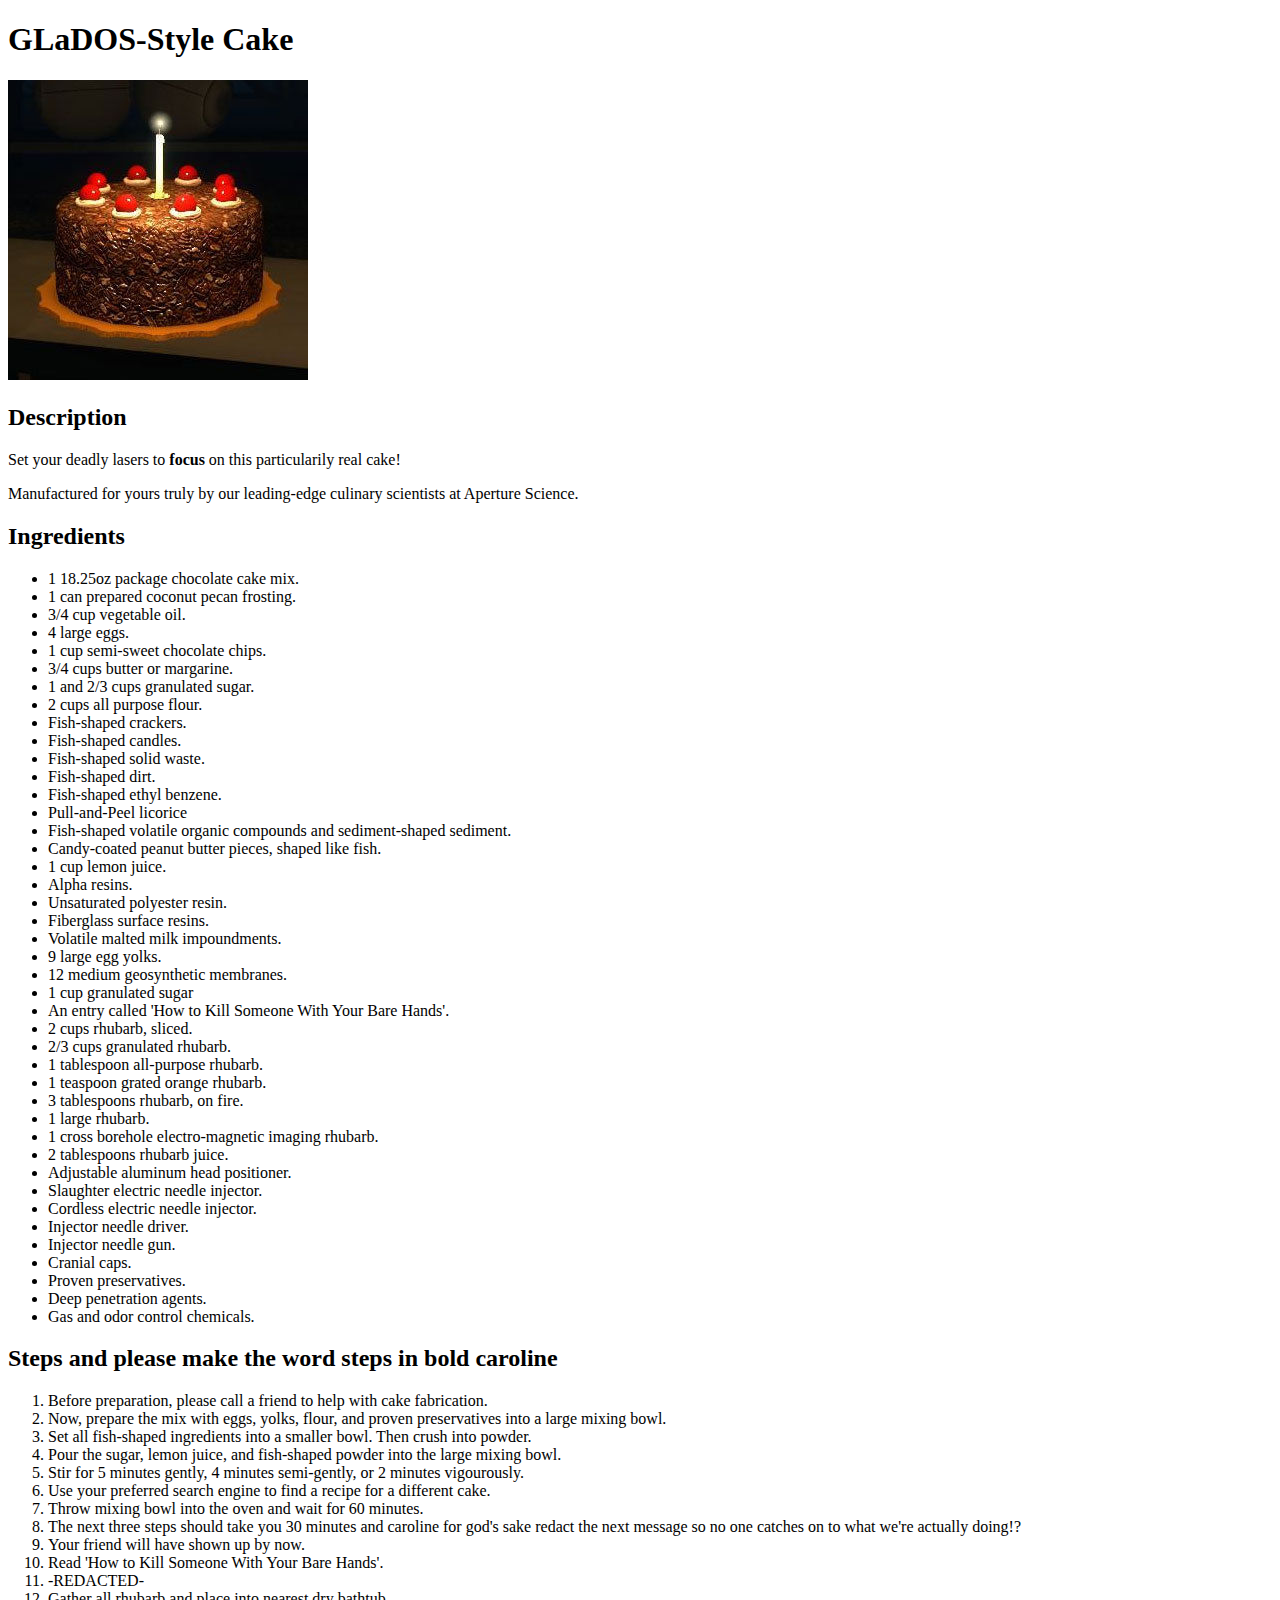
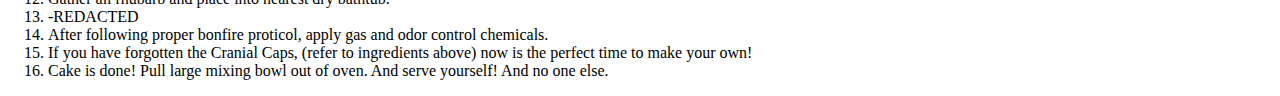
==== recipes/glados-cake.html @ 9a2410a5 "Created Homepage. Added glados-cake.html recipe as link" ====
<!DOCTYPE html>
<html lang="en">
    <meta charset="utf-8">
    <title>GLaDOS-Style Cake</title>

    <body>
        <h1>GLaDOS-Style Cake</h1>
        <img src="images/portal-cake.jpg" alt="This is a picture of cake. Ingredients for picture: 1: Photo Paper. 2: A printer. Ideally one with deadly lasers. Good luck!">
        
        <h2>Description</h2>
        <p>Set your deadly lasers to <b>focus</b> on this particularily real cake!</p> 
        <p>Manufactured for yours truly by our leading-edge culinary scientists at Aperture Science.</p>

        <h2>Ingredients</h2>
        <ul>
            <li>1 18.25oz package chocolate cake mix.</li>
            <li>1 can prepared coconut pecan frosting.</li>
            <li>3/4 cup vegetable oil.</li>
            <li>4 large eggs.</li>
            <li>1 cup semi-sweet chocolate chips.</li>
            <li>3/4 cups butter or margarine.</li>
            <li>1 and 2/3 cups granulated sugar.</li>
            <li>2 cups all purpose flour.</li>
            <li>Fish-shaped crackers.</li>
            <li>Fish-shaped candles.</li>
            <li>Fish-shaped solid waste.</li>
            <li>Fish-shaped dirt.</li>
            <li>Fish-shaped ethyl benzene.</li>
            <li>Pull-and-Peel licorice</li>
            <li>Fish-shaped volatile organic compounds and sediment-shaped sediment.</li>
            <li>Candy-coated peanut butter pieces, shaped like fish.</li>
            <li>1 cup lemon juice.</li>
            <li>Alpha resins.</li>
            <li>Unsaturated polyester resin.</li>
            <li>Fiberglass surface resins.</li>
            <li>Volatile malted milk impoundments.</li>
            <li>9 large egg yolks.</li>
            <li>12 medium geosynthetic membranes.</li>
            <li>1 cup granulated sugar</li>
            <li>An entry called 'How to Kill Someone With Your Bare Hands'.</li>
            <li>2 cups rhubarb, sliced.</li>
            <li>2/3 cups granulated rhubarb.</li>
            <li>1 tablespoon all-purpose rhubarb.</li>
            <li>1 teaspoon grated orange rhubarb.</li>
            <li>3 tablespoons rhubarb, on fire.</li>
            <li>1 large rhubarb.</li>
            <li>1 cross borehole electro-magnetic imaging rhubarb.</li>
            <li>2 tablespoons rhubarb juice.</li>
            <li>Adjustable aluminum head positioner.</li>
            <li>Slaughter electric needle injector.</li>
            <li>Cordless electric needle injector.</li>
            <li>Injector needle driver.</li>
            <li>Injector needle gun.</li>
            <li>Cranial caps.</li>
            <li>Proven preservatives.</li>
            <li>Deep penetration agents.</li>
            <li>Gas and odor control chemicals.</li>
        </ul>

        <h2>Steps and please make the word steps in bold caroline</h2>
        <ol>
            <li>Before preparation, please call a friend to help with cake fabrication.</li>
            <li>Now, prepare the mix with eggs, yolks, flour, and proven preservatives into a large mixing bowl.</li>
            <li>Set all fish-shaped ingredients into a smaller bowl. Then crush into powder.</li>
            <li>Pour the sugar, lemon juice, and fish-shaped powder into the large mixing bowl.</li>
            <li>Stir for 5 minutes gently, 4 minutes semi-gently, or 2 minutes vigourously.</li>
            <li>Use your preferred search engine to find a recipe for a different cake.</li>
            <li>Throw mixing bowl into the oven and wait for 60 minutes.</li>
            <li>The next three steps should take you 30 minutes and caroline for god's sake redact the next message so no one catches on to what we're actually doing!?</li>
            <li>Your friend will have shown up by now.</li>
            <li>Read 'How to Kill Someone With Your Bare Hands'.</li>
            <li>-REDACTED-</li>
            <li>Gather all rhubarb and place into nearest dry bathtub.</li>
            <li>-REDACTED</li>
            <li>After following proper bonfire proticol, apply gas and odor control chemicals.</li>
            <li>If you have forgotten the Cranial Caps, (refer to ingredients above) now is the perfect time to make your own!</li>
            <li>Cake is done! Pull large mixing bowl out of oven. And serve yourself! And no one else.</li>
        </ol>
    </body>
</html>
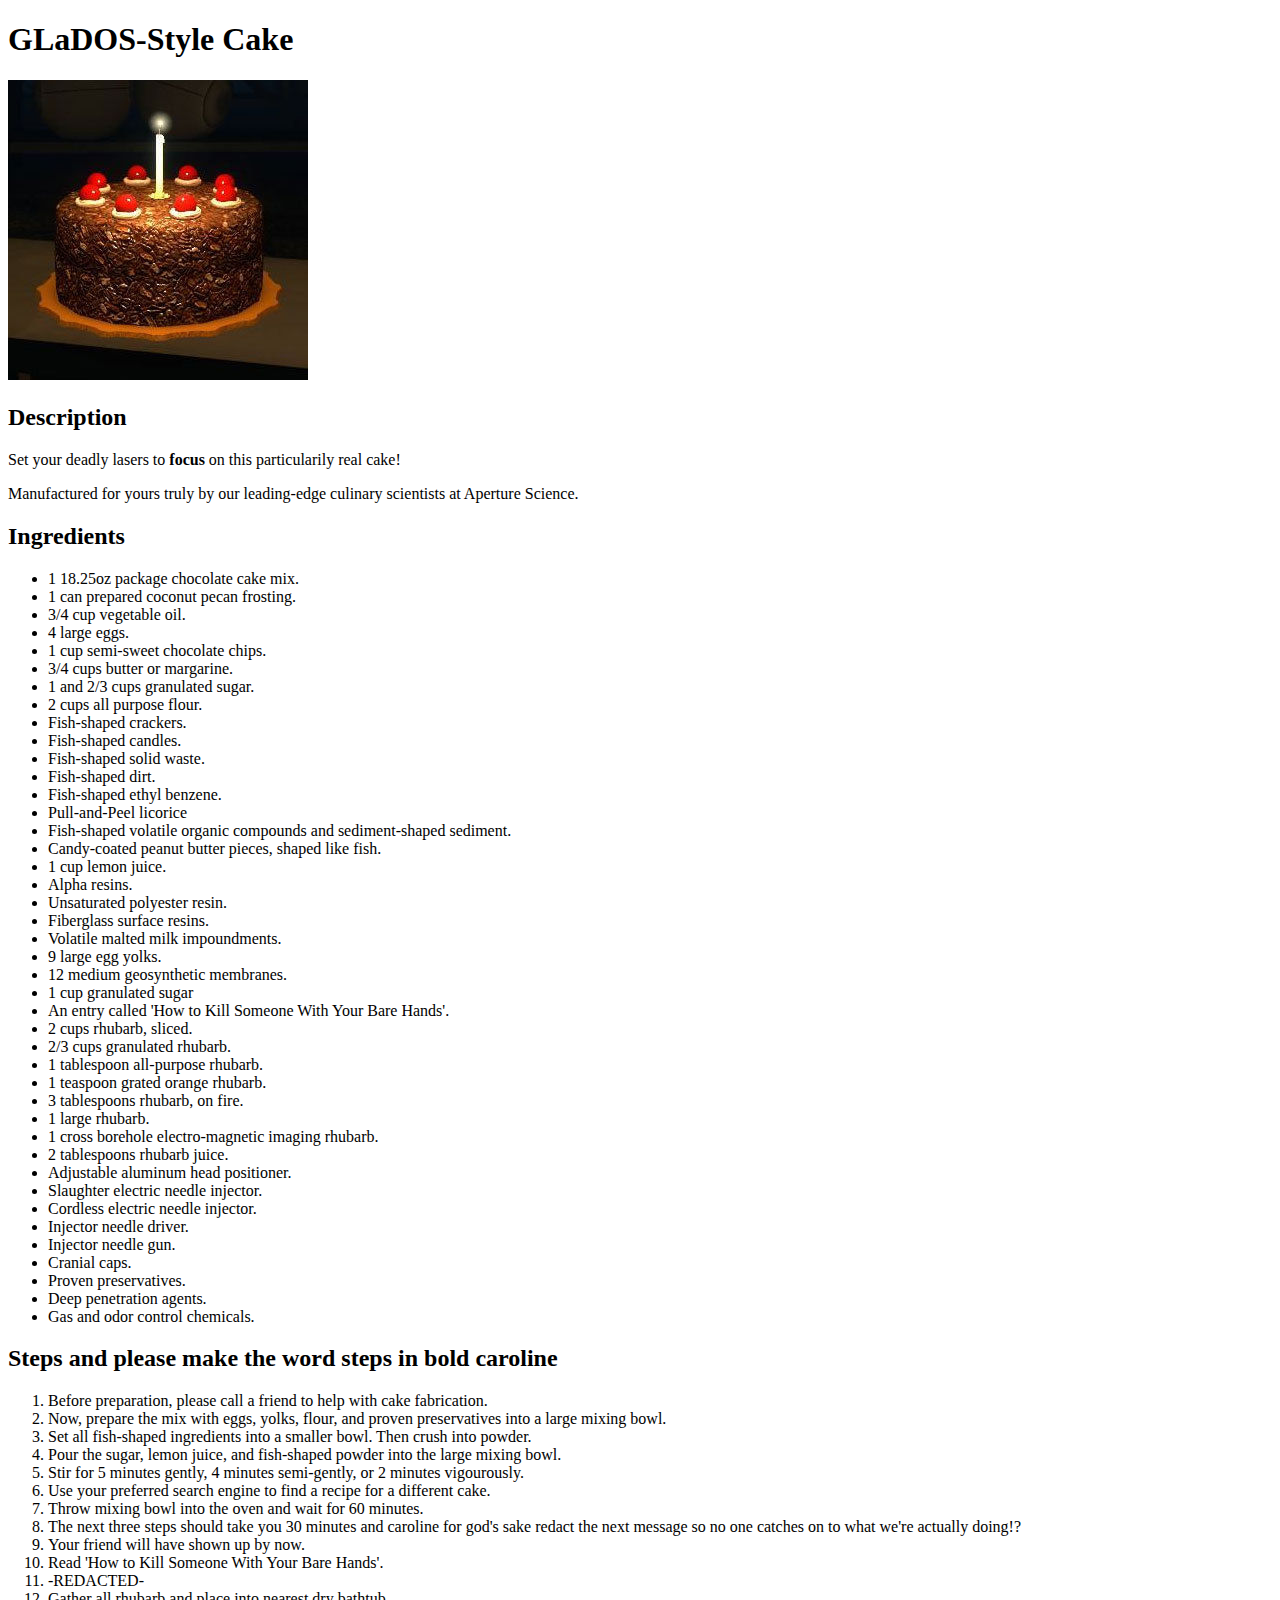
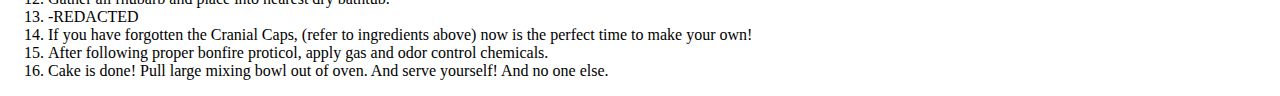
==== commit 01e1380f: "MINOR: In Steps, swapped ordering on steps 14 and 15" ====
--- a/recipes/glados-cake.html
+++ b/recipes/glados-cake.html
@@ -72,8 +72,8 @@
             <li>-REDACTED-</li>
             <li>Gather all rhubarb and place into nearest dry bathtub.</li>
             <li>-REDACTED</li>
+            <li>If you have forgotten the Cranial Caps, (refer to ingredients above) now is the perfect time to make your own!</li>
             <li>After following proper bonfire proticol, apply gas and odor control chemicals.</li>
-            <li>If you have forgotten the Cranial Caps, (refer to ingredients above) now is the perfect time to make your own!</li>
             <li>Cake is done! Pull large mixing bowl out of oven. And serve yourself! And no one else.</li>
         </ol>
     </body>
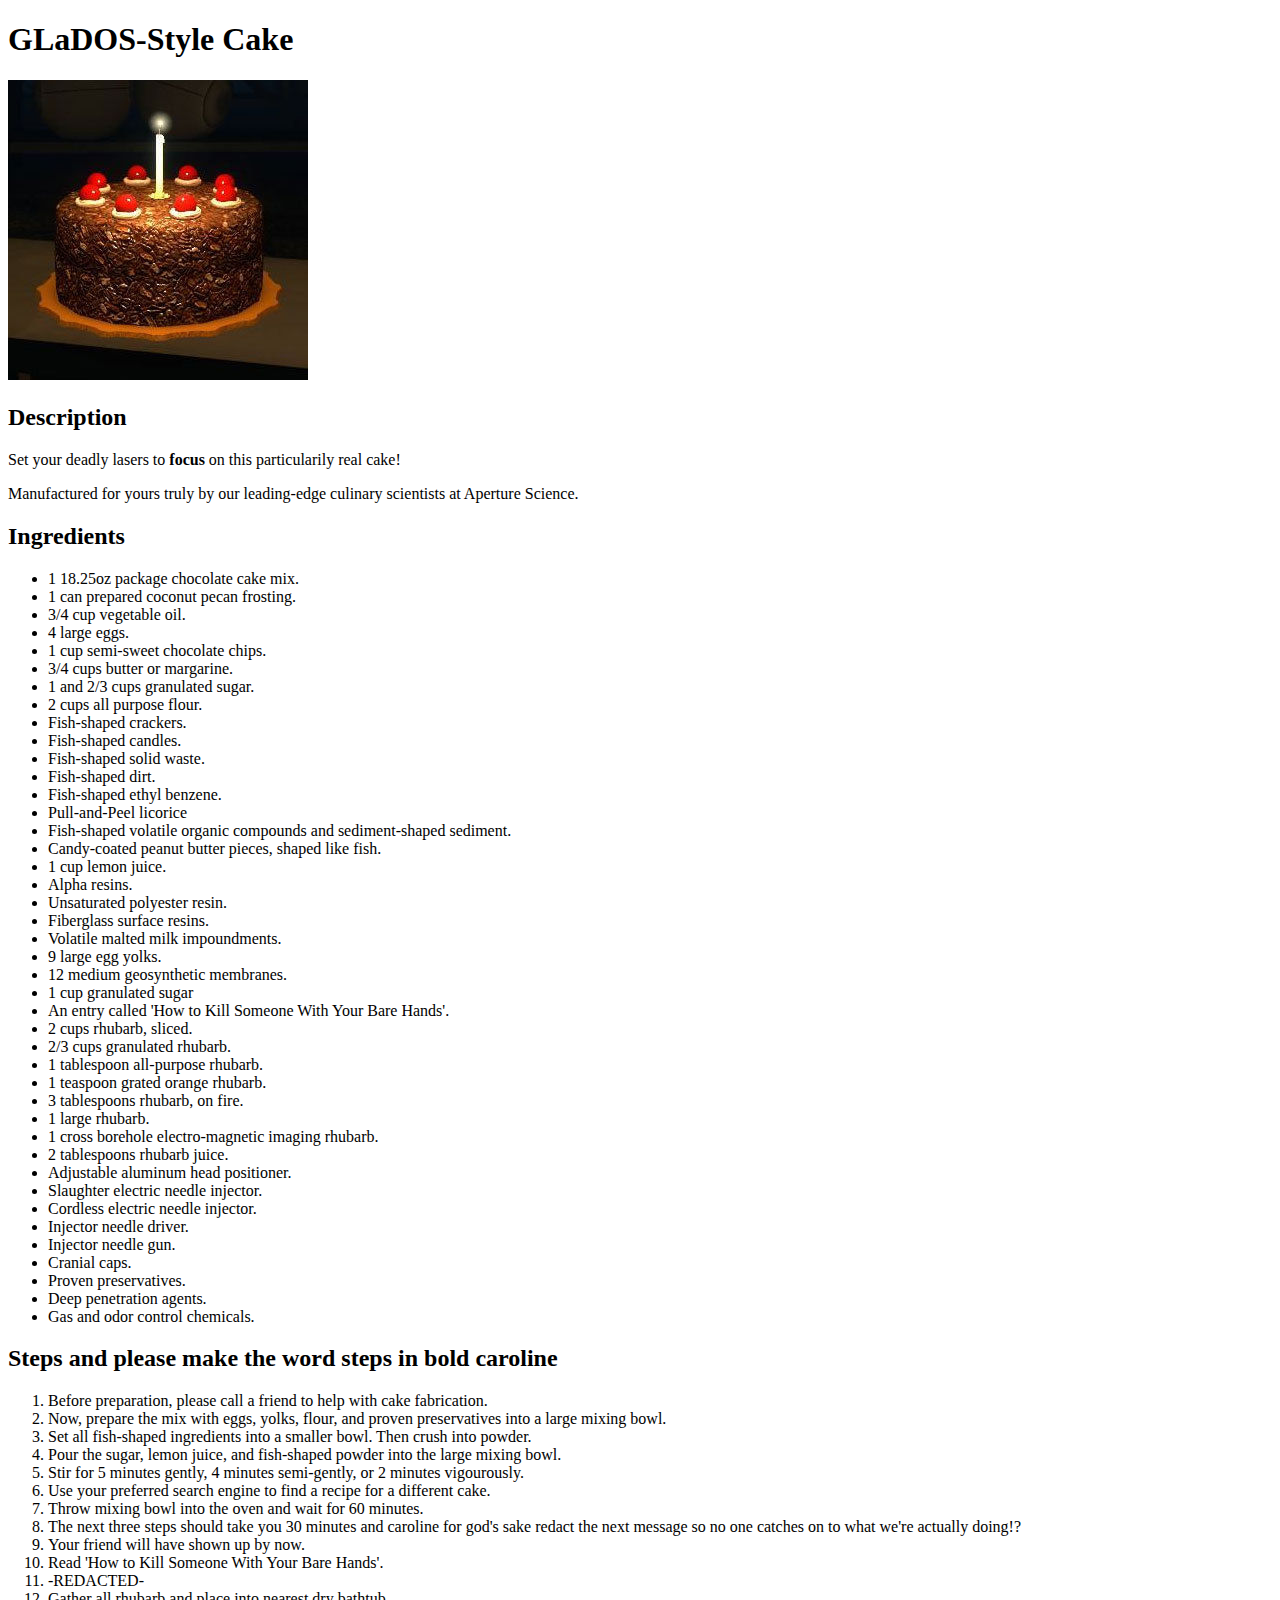
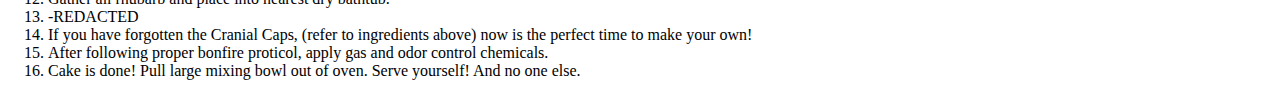
==== commit b1035f40: "Minor rework to sentences on Step 16" ====
--- a/recipes/glados-cake.html
+++ b/recipes/glados-cake.html
@@ -74,7 +74,7 @@
             <li>-REDACTED</li>
             <li>If you have forgotten the Cranial Caps, (refer to ingredients above) now is the perfect time to make your own!</li>
             <li>After following proper bonfire proticol, apply gas and odor control chemicals.</li>
-            <li>Cake is done! Pull large mixing bowl out of oven. And serve yourself! And no one else.</li>
+            <li>Cake is done! Pull large mixing bowl out of oven. Serve yourself! And no one else.</li>
         </ol>
     </body>
 </html>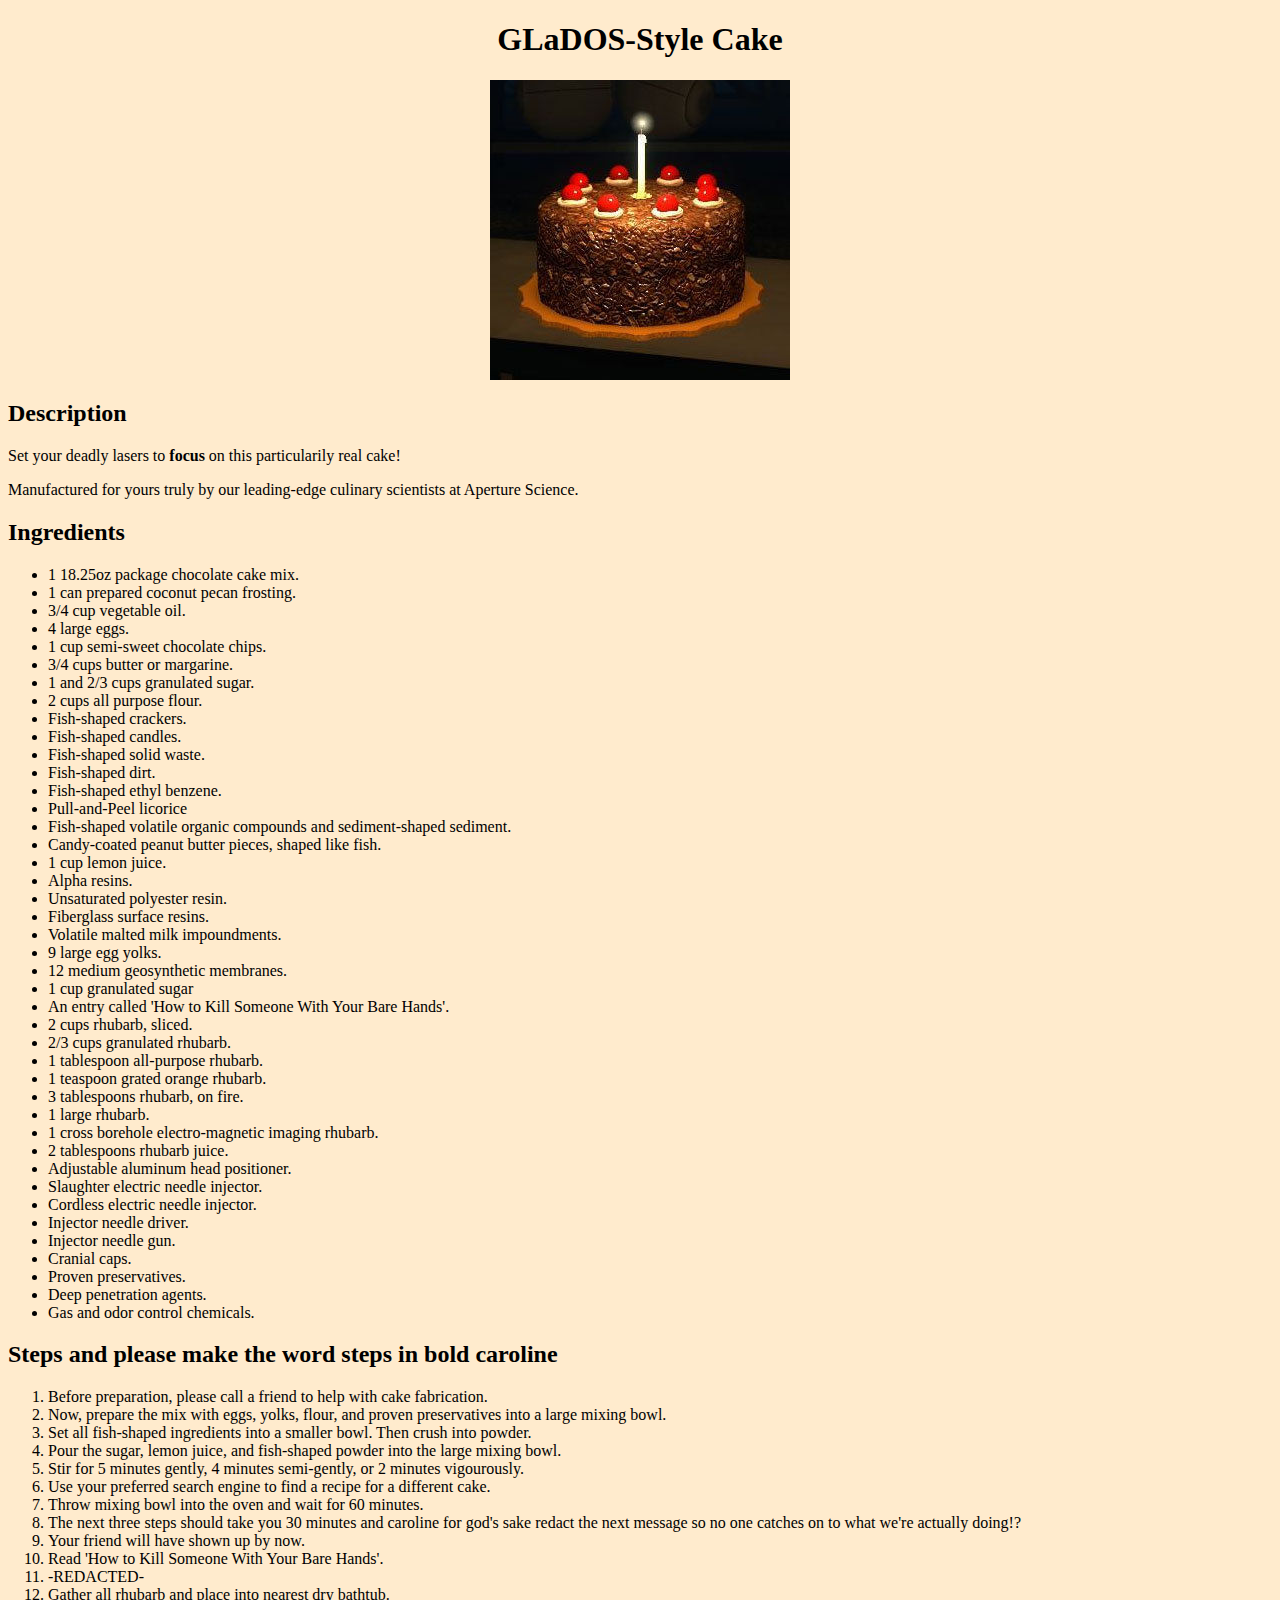
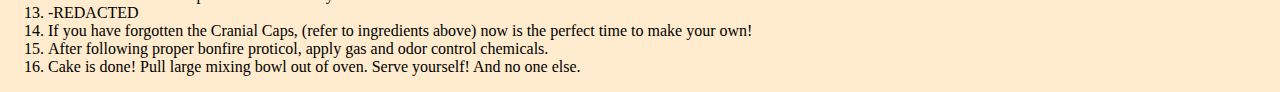
==== commit a5df5d00: "Added basic CSS styling. Centered all headers and recipe links. Changed background colour" ====
--- a/recipes/glados-cake.html
+++ b/recipes/glados-cake.html
@@ -1,11 +1,12 @@
 <!DOCTYPE html>
 <html lang="en">
+    <link rel="stylesheet" href="../styles.css"/>
     <meta charset="utf-8">
     <title>GLaDOS-Style Cake</title>
 
     <body>
         <h1>GLaDOS-Style Cake</h1>
-        <img src="images/portal-cake.jpg" alt="This is a picture of cake. Ingredients for picture: 1: Photo Paper. 2: A printer. Ideally one with deadly lasers. Good luck!">
+        <img src="../images/portal-cake.jpg" alt="This is a picture of cake. Ingredients for picture: 1: Photo Paper. 2: A printer. Ideally one with deadly lasers. Good luck!">
         
         <h2>Description</h2>
         <p>Set your deadly lasers to <b>focus</b> on this particularily real cake!</p> 
--- a/styles.css
+++ b/styles.css
@@ -0,0 +1,12 @@
+* {
+    background-color:blanchedalmond;
+}
+
+h1, div {
+    text-align: center;
+}
+
+img {
+    margin: auto;
+    display: block;
+}